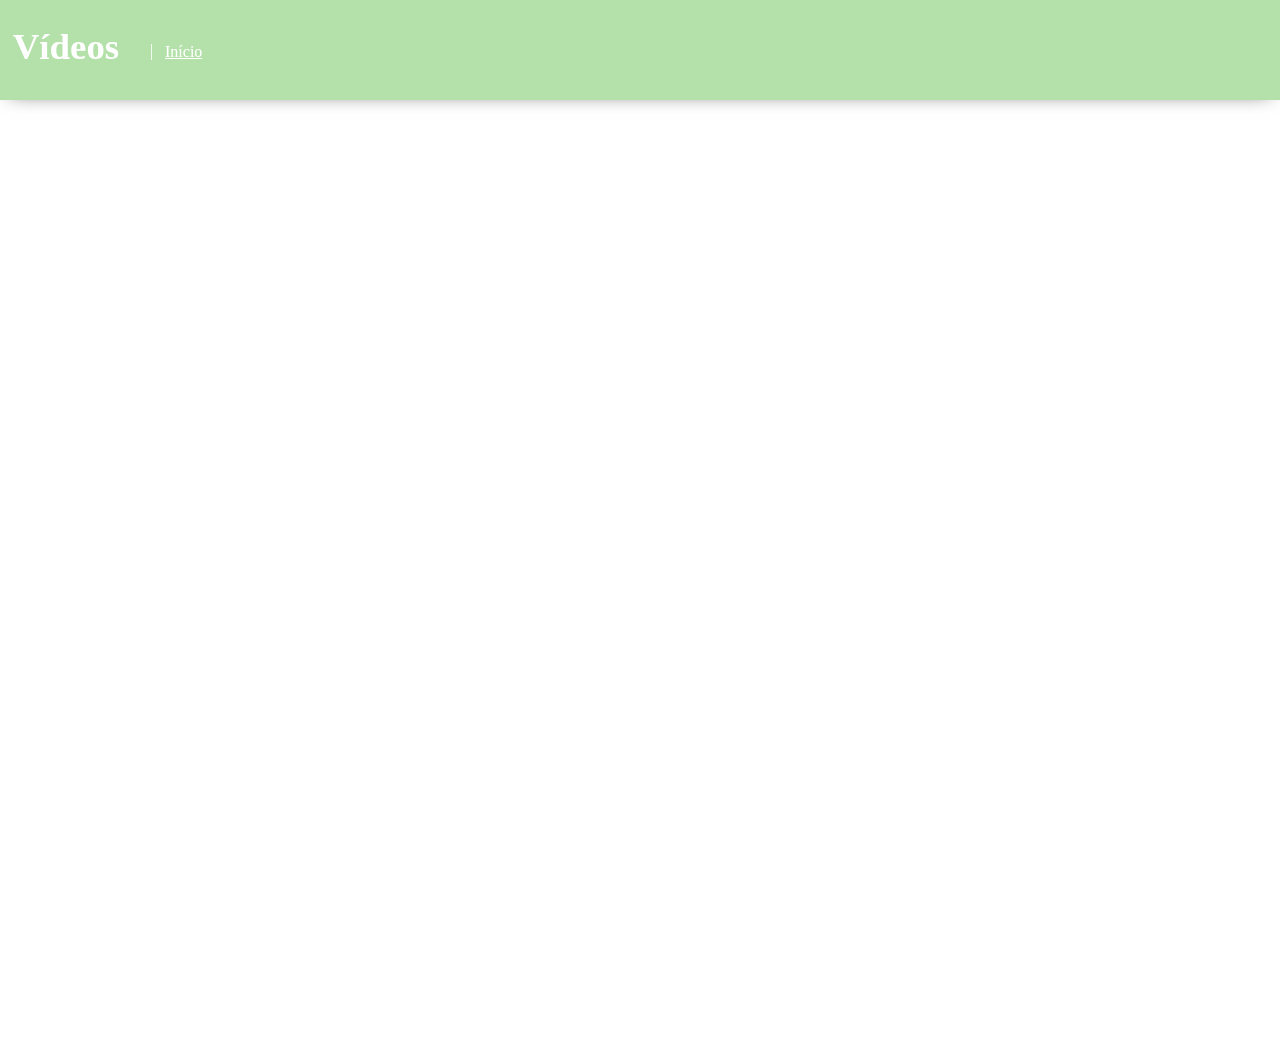
==== videos.html @ cd4a0b83 "htmls e CSSs" ====
<!DOCTYPE html>
<html lang="en">
<head>
    <meta charset="UTF-8">
    <meta http-equiv="X-UA-Compatible" content="IE=edge">
    <meta name="viewport" content="width=device-width, initial-scale=1.0">
    <title>Vídeos</title>
    <link rel="stylesheet" href="stylesheet.css">
</head>
<body>
    <div id="cabecalho2">
        <h1 id="desenhoseilustracoes">Vídeos</h1>
        <a href="portifolio.html" id="sla3"> Início </a>
        <p id="sla4">|</p>
    </div>
    <div id="filmes">
        <div style="position:relative;"><iframe src="https://player.vimeo.com/video/817125217?badge=0&amp;autopause=0&amp;player_id=0&amp;app_id=58479" frameborder="0" allow="autoplay; fullscreen; picture-in-picture" allowfullscreen style="width:560px;height:315px;" title="GAIOLA.mp4"></iframe></div><script src="https://player.vimeo.com/api/player.js"></script>
        <div style="position:relative;"><iframe src="https://player.vimeo.com/video/834870986?badge=0&amp;autopause=0&amp;player_id=0&amp;app_id=58479" frameborder="0" allow="autoplay; fullscreen; picture-in-picture" allowfullscreen style="width:560px;height:315px;" title="Sequence 01"></iframe></div><script src="https://player.vimeo.com/api/player.js"></script>
        <div style="position:relative;"><iframe src="https://player.vimeo.com/video/834873163?badge=0&amp;autopause=0&amp;player_id=0&amp;app_id=58479" frameborder="0" allow="autoplay; fullscreen; picture-in-picture" allowfullscreen style="width:560px;height:315px;;" title="FIGUEIRA"></iframe></div><script src="https://player.vimeo.com/api/player.js"></script>
    </div>
</body>
</html>
---- stylesheet.css ----
@font-face{
    font-family: 'Rubik';
    src: url(Rubik/Rubik-VariableFont_wght.ttf);
}

@font-face{
    font-family: 'Inconsolata';
    src: url(Inconsolata/Inconsolata-VariableFont_wdth\,wght.ttf);
}

html{
    scroll-behavior: smooth;
}

body{
    margin: 0;
}

#logo img{
    width: 100px;
    height: 100px;
    position: absolute;
    left: 30px;
    top: 20px;
    cursor: pointer;
    border-radius: 50%;
}

#cabecalho{
    width: 100%;
    height: 70px;
    background-color: #b4e1aa;
    position: sticky;
    top: 0px;
    z-index: 1;
    box-shadow: 0px 0px 20px -10px;
}

#instagram img, #artstation img{
    width: 40px;
    height: 40px;
}

#instagram, #artstation{
    float: left;
    margin-top: 20px;
    width: 40px;
    height: 40px;
}

#artstation{
    margin-left: 15px;
    /*background-color: azure;*/
}

#instagram{
    margin-left: 150px;
    /*background-color: blue;*/
}

#linkportifolio{
    float: right;
    margin-right: 30px;
    height: 100%;
    width: 10%;
    text-align: center;
    line-height: 20px;
}

#linkportifolio:hover{
    background-color: #93b58c;
}

#sessao1{
    width: 76%;
    height: 300px;
    /*background-color: brown;*/
    margin-left: 12%;
    color: #575757;
}

#sessao2{
    width: 100%;
    height: 500px;
    background-color: #b4e1aa;
}

#sessao3{
    width: 100%;
    height: 200px;
    /*background-color: goldenrod;*/
    display: inline-block;
}

#contatos{
    float: left;
}

#estrela, #estrela2, #estrela3{
    width: 150px;
    height: 150px;
    background-image: url(icons/estrela.png);
    background-size: cover;
    float: right;
}

#estrela3{
    position: absolute;
    right: 0px;
    bottom: 211px;
}

#nome{
    text-align: center;
    font-family: 'Rubik';
    font-size: 300%;
        color: #000000;
}

#apresentacao{
    text-align: center;
    font-family: 'Inconsolata';
    font-size: 150%;
}

#Ilustracoes{
    width: 500px;
    height: 300px;
    background-color: aquamarine;
    background-image: url(icons/imagemfundo2.jpg);
    background-size: cover;
    float: left;
    margin-left: 160px;
    margin-top: 100px;
    box-shadow: 0px 0px 20px -10px;
    border-radius: 10px;
}

#Videos{
    width: 500px;
    height: 300px;
    /*background-color: aquamarine;*/
    background-image: url(icons/imagemfundo1.png);
    background-size: cover;
    float: right;
    margin-right: 160px;
    margin-top: 100px;
    box-shadow: 0px 0px 20px -10px;
    border-radius: 10px;
}

a{
    font-family: 'Rubik'; 
}

#pinto{
    font-family: 'Rubik'; 
    color: white;
    position: absolute;
    left: 160px;
    font-size: 230%;
}

#cabecalho2{
    width: 100%;
    height: 100px;
    background-color: #b4e1aa;
    position: sticky;
    top: 0px;
    z-index: 1;
    box-shadow: 0px 0px 20px -10px;
}

#desenhoseilustracoes{
    font-family: 'Rubik';
    color: white;
    position: absolute;
    left: 1%;
    font-size: 230%;
}

#sla{
    font-family: 'Rubik';
    color: white;
    position: absolute;
    left: 250px;
    top: 43px;
    font-size: 100%;
}

#sla2{
    font-family: 'Rubik';
    color: white;
    position: absolute;
    left: 235px;
    top: 26px;
    font-size: 100%;
}

#sla3{
    font-family: 'Rubik';
    color: white;
    position: absolute;
    left: 165px;
    top: 43px;
    font-size: 100%;
}

#sla4{
    font-family: 'Rubik';
    color: white;
    position: absolute;
    left: 150px;
    top: 26px;
    font-size: 100%;
}

#links{
    color: white;
    text-decoration: none;
    font-family: 'Inconsolata';
    font-size: 200%;
}

#links:hover{
    color: white;
    text-decoration: none;
    font-family: 'Inconsolata';
    font-size: 250%;
}

#links2{
    color: white;
    text-decoration: none;
    font-family: 'Inconsolata';
    font-size: 150%;
    transition: 1s;
}

#wow{
    text-align: center;
    margin-top: 125px;
}

#imagens, #filmes{
    width: 90%;
    height: 100%;
    text-align: center;
    margin-left: 5%;
    margin-top: 3px;
    display: inline-block;
}

#img1, #img2, #img3, #img4, #img5, #img6, #img7, #img8{
    width: 432px;
    height: 432px;
    background-size: cover;
    display: inline-block;
}

#img1{
    background-image: url(ilustracoes/ilus1.jpg);
}
#img2{
    background-image: url(ilustracoes/ilus2.jpg);
}
#img3{
    background-image: url(ilustracoes/ilus3.jpg);
}
#img4{
    background-image: url(ilustracoes/ilus4.jpg);
}
#img5{
    background-image: url(ilustracoes/ilus5.jpg);
}
#img6{
    background-image: url(ilustracoes/ilus6.jpg);
}
#img7{
    background-image: url(ilustracoes/ilus7.jpg);
}
#img8{
    background-image: url(ilustracoes/ilus8.jpg);
}

#linkref{
    height: 100px;
    width: 100%;
}

@media only screen and (max-width: 415px) {
    #cabecalho{
        width: 414px;
        height: 50px;
    }

    #logo img{
        width: 40px;
        height: 40px;
        left: 10px;
        top: 5px;
    }

    #instagram, #artstation{
        visibility: hidden;
    }

    #linkportifolio{
        visibility: hidden;
    }

    #sessao1{
        width: 76%;
        height: 300px;
        /*background-color: brown;*/
        margin-left: 12%;
        color: #575757;
    }
    
    #sessao2{
        width: 100%;
        height: 500px;
        background-color: #b4e1aa;
    }
    
    #sessao3{
        width: 100%;
        height: 200px;
        /*background-color: goldenrod;*/
        display: inline-block;
    }
    
    #contatos{
        float: left;
    }
    
    #estrela, #estrela2, #estrela3{
        width: 150px;
        height: 150px;
        background-image: url(icons/estrela.png);
        background-size: cover;
        float: right;
    }
    
    #estrela3{
        position: absolute;
        right: 0px;
        bottom: 211px;
    }
    
    #nome{
        text-align: center;
        font-family: 'Rubik';
        font-size: 300%;
            color: #000000;
    }
    
    #apresentacao{
        text-align: center;
        font-family: 'Inconsolata';
        font-size: 150%;
    }
    
    #Ilustracoes{
        width: 500px;
        height: 300px;
        background-color: aquamarine;
        background-image: url(icons/imagemfundo2.jpg);
        background-size: cover;
        float: left;
        margin-left: 160px;
        margin-top: 100px;
        box-shadow: 0px 0px 20px -10px;
        border-radius: 10px;
    }
    
    #Videos{
        width: 500px;
        height: 300px;
        /*background-color: aquamarine;*/
        background-image: url(icons/imagemfundo1.png);
        background-size: cover;
        float: right;
        margin-right: 160px;
        margin-top: 100px;
        box-shadow: 0px 0px 20px -10px;
        border-radius: 10px;
    }
    
    a{
        font-family: 'Rubik'; 
    }
    
    #pinto{
        font-family: 'Rubik'; 
        color: white;
        position: absolute;
        left: 160px;
        font-size: 230%;
    }
    
    #cabecalho2{
        width: 100%;
        height: 100px;
        background-color: #b4e1aa;
        position: sticky;
        top: 0px;
        z-index: 1;
        box-shadow: 0px 0px 20px -10px;
    }
    
    #desenhoseilustracoes{
        font-family: 'Rubik';
        color: white;
        position: absolute;
        left: 1%;
        font-size: 230%;
    }
    
    #sla{
        font-family: 'Rubik';
        color: white;
        position: absolute;
        left: 250px;
        top: 43px;
        font-size: 100%;
    }
    
    #sla2{
        font-family: 'Rubik';
        color: white;
        position: absolute;
        left: 235px;
        top: 26px;
        font-size: 100%;
    }
    
    #sla3{
        font-family: 'Rubik';
        color: white;
        position: absolute;
        left: 165px;
        top: 43px;
        font-size: 100%;
    }
    
    #sla4{
        font-family: 'Rubik';
        color: white;
        position: absolute;
        left: 150px;
        top: 26px;
        font-size: 100%;
    }
    
    #links{
        color: white;
        text-decoration: none;
        font-family: 'Inconsolata';
        font-size: 200%;
    }
    
    #links:hover{
        color: white;
        text-decoration: none;
        font-family: 'Inconsolata';
        font-size: 250%;
    }
    
    #links2{
        color: white;
        text-decoration: none;
        font-family: 'Inconsolata';
        font-size: 150%;
        transition: 1s;
    }
    
    #wow{
        text-align: center;
        margin-top: 125px;
    }
    
    #imagens, #filmes{
        width: 90%;
        height: 100%;
        text-align: center;
        margin-left: 5%;
        margin-top: 3px;
        display: inline-block;
    }
    
    #img1, #img2, #img3, #img4, #img5, #img6, #img7, #img8{
        width: 432px;
        height: 432px;
        background-size: cover;
        display: inline-block;
    }
    
    #img1{
        background-image: url(ilustracoes/ilus1.jpg);
    }
    #img2{
        background-image: url(ilustracoes/ilus2.jpg);
    }
    #img3{
        background-image: url(ilustracoes/ilus3.jpg);
    }
    #img4{
        background-image: url(ilustracoes/ilus4.jpg);
    }
    #img5{
        background-image: url(ilustracoes/ilus5.jpg);
    }
    #img6{
        background-image: url(ilustracoes/ilus6.jpg);
    }
    #img7{
        background-image: url(ilustracoes/ilus7.jpg);
    }
    #img8{
        background-image: url(ilustracoes/ilus8.jpg);
    }
    
    #linkref{
        height: 100px;
        width: 100%;
    }
}
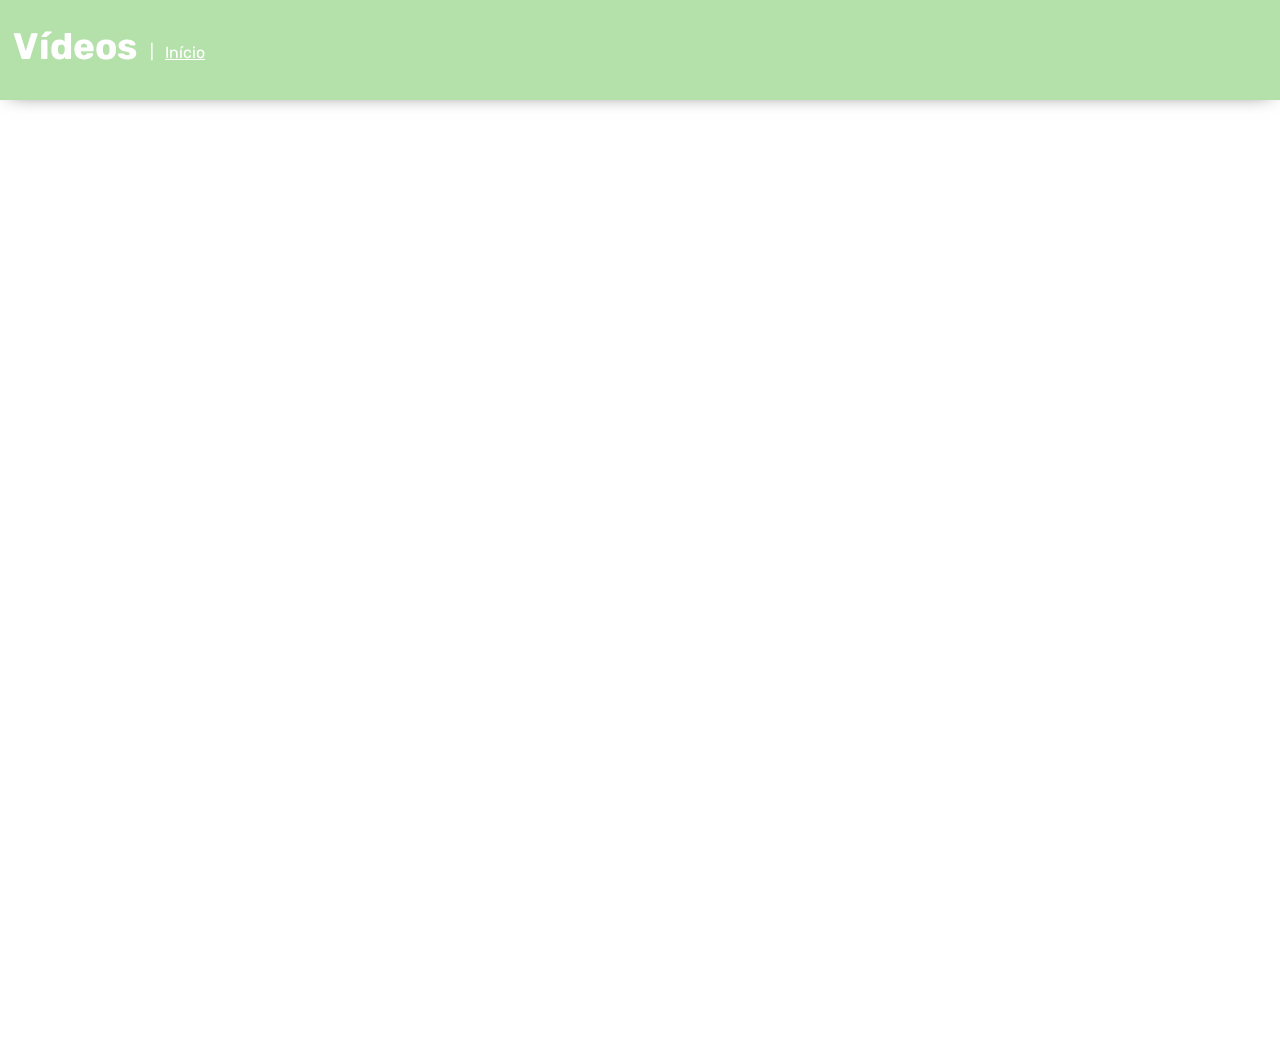
==== commit 9a7f45b7: "Update videos.html" ====
--- a/videos.html
+++ b/videos.html
@@ -10,7 +10,7 @@
 <body>
     <div id="cabecalho2">
         <h1 id="desenhoseilustracoes">Vídeos</h1>
-        <a href="portifolio.html" id="sla3"> Início </a>
+        <a href="index.html" id="sla3"> Início </a>
         <p id="sla4">|</p>
     </div>
     <div id="filmes">
@@ -19,4 +19,4 @@
         <div style="position:relative;"><iframe src="https://player.vimeo.com/video/834873163?badge=0&amp;autopause=0&amp;player_id=0&amp;app_id=58479" frameborder="0" allow="autoplay; fullscreen; picture-in-picture" allowfullscreen style="width:560px;height:315px;;" title="FIGUEIRA"></iframe></div><script src="https://player.vimeo.com/api/player.js"></script>
     </div>
 </body>
-</html>+</html>
